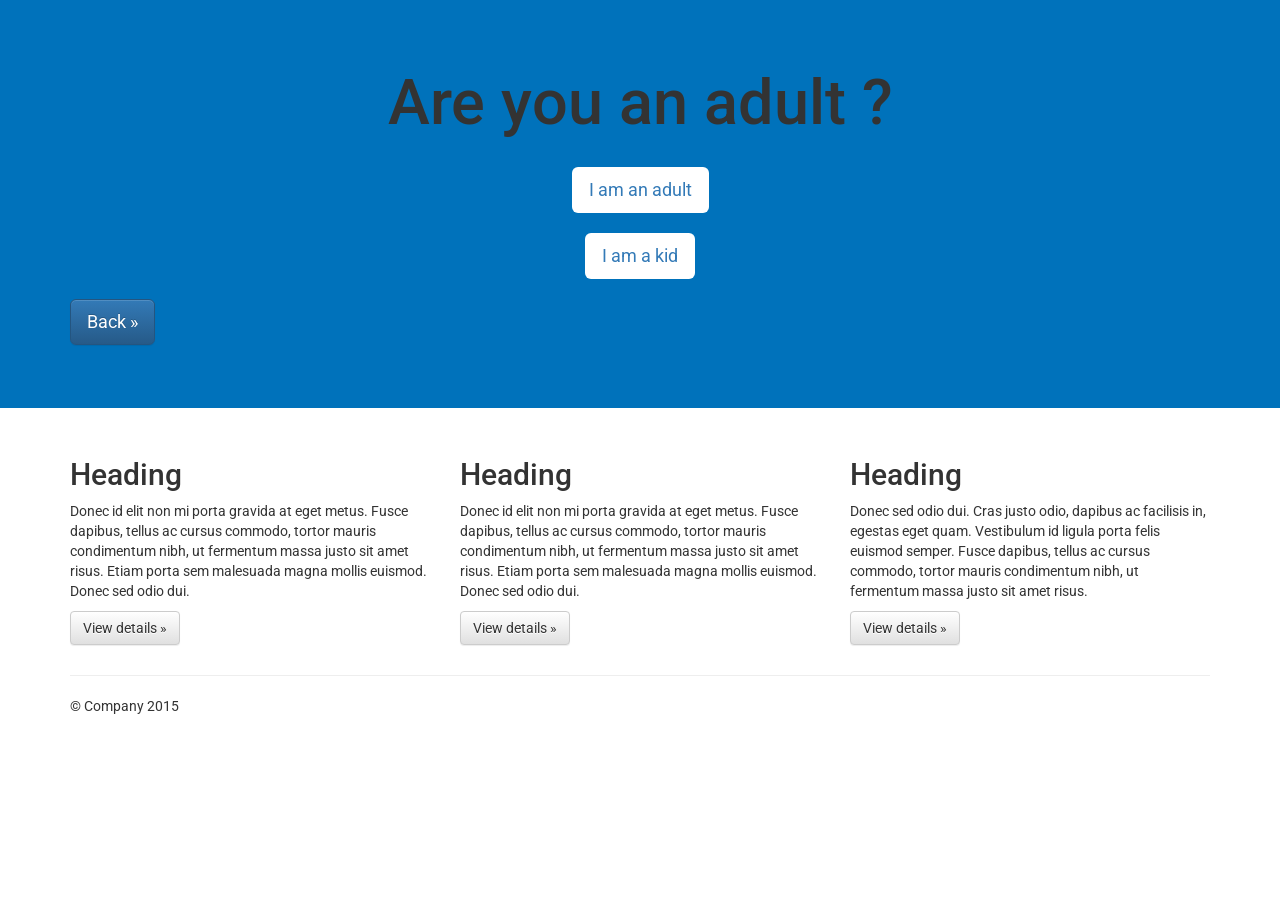
==== index.html @ d4721c8a "changing font to roboto" ====
<!doctype html>
<!--[if lt IE 7]>      <html class="no-js lt-ie9 lt-ie8 lt-ie7" lang=""> <![endif]-->
<!--[if IE 7]>         <html class="no-js lt-ie9 lt-ie8" lang=""> <![endif]-->
<!--[if IE 8]>         <html class="no-js lt-ie9" lang=""> <![endif]-->
<!--[if gt IE 8]><!--> <html class="no-js" lang=""> <!--<![endif]-->

    <head>
        <meta charset="utf-8">
        <meta http-equiv="X-UA-Compatible" content="IE=edge,chrome=1">
        <title></title>
        <meta name="description" content="">
        <meta name="viewport" content="width=device-width, initial-scale=1">

        <link rel="stylesheet" href="css/bootstrap.min.css">
        <style>
            body {
                padding-bottom: 20px;
            }
        </style>
        <link rel="stylesheet" href="css/bootstrap-theme.min.css">
        <link rel="stylesheet" href="css/main.css">
        <link href="https://fonts.googleapis.com/css?family=Roboto:300" rel="stylesheet">

        <script src="js/vendor/modernizr-2.8.3-respond-1.4.2.min.js"></script>
    </head>

    <body>
<!--[if lt IE 8]>
  <p class="browserupgrade">You are using an <strong>outdated</strong> browser. Please <a href="http://browsehappy.com/">upgrade your browser</a> to improve your experience.</p>
<![endif]-->

    <!-- Main jumbotron for a primary marketing message or call to action -->
    <div class="jumbotron">
      <div class="container">
        <h1></h1>
        <br />
        <section id="choices"></section>
        <p><a class="btn btn-primary btn-lg" href="#" role="button">Back &raquo;</a></p>
      </div>
    </div>

    <div class="container">
      <!-- Example row of columns -->
      <div class="row">
        <div class="col-md-4">
          <h2>Heading</h2>
          <p>Donec id elit non mi porta gravida at eget metus. Fusce dapibus, tellus ac cursus commodo, tortor mauris condimentum nibh, ut fermentum massa justo sit amet risus. Etiam porta sem malesuada magna mollis euismod. Donec sed odio dui. </p>
          <p><a class="btn btn-default" href="#" role="button">View details &raquo;</a></p>
        </div>
        <div class="col-md-4">
          <h2>Heading</h2>
          <p>Donec id elit non mi porta gravida at eget metus. Fusce dapibus, tellus ac cursus commodo, tortor mauris condimentum nibh, ut fermentum massa justo sit amet risus. Etiam porta sem malesuada magna mollis euismod. Donec sed odio dui. </p>
          <p><a class="btn btn-default" href="#" role="button">View details &raquo;</a></p>
       </div>
        <div class="col-md-4">
          <h2>Heading</h2>
          <p>Donec sed odio dui. Cras justo odio, dapibus ac facilisis in, egestas eget quam. Vestibulum id ligula porta felis euismod semper. Fusce dapibus, tellus ac cursus commodo, tortor mauris condimentum nibh, ut fermentum massa justo sit amet risus.</p>
          <p><a class="btn btn-default" href="#" role="button">View details &raquo;</a></p>
        </div>
      </div>

      <hr>

      <footer>
        <p>&copy; Company 2015</p>
      </footer>
    </div>

    <script src="//ajax.googleapis.com/ajax/libs/jquery/1.11.2/jquery.min.js"></script>
    <script>window.jQuery || document.write('<script src="js/vendor/jquery-1.11.2.min.js"><\/script>')</script>
    <script src="js/vendor/bootstrap.min.js"></script>
    <script src="js/main.js"></script>

        <!-- Google Analytics: change UA-XXXXX-X to be your site's ID. -->
        <script>
            (function(b,o,i,l,e,r){b.GoogleAnalyticsObject=l;b[l]||(b[l]=
            function(){(b[l].q=b[l].q||[]).push(arguments)});b[l].l=+new Date;
            e=o.createElement(i);r=o.getElementsByTagName(i)[0];
            e.src='//www.google-analytics.com/analytics.js';
            r.parentNode.insertBefore(e,r)}(window,document,'script','ga'));
            ga('create','UA-XXXXX-X','auto');ga('send','pageview');
        </script>
    </body>
</html>
---- css/main.css ----
/* ==========================================================================
   Author's custom styles
   ========================================================================== */

html * {
  font-family: 'Roboto', sans-serif !important;
}

h1 {
  text-align: center;
  color: #FFF;
}

#choices {
  text-align: center;
}

.button-options {
  background-color: #FFF;
  color: #4169e1;
}

.button-options:hover {
  background-color: #4169e1;
  color: #FFF;
}

.jumbotron {
  background-color: #0072BB;
}
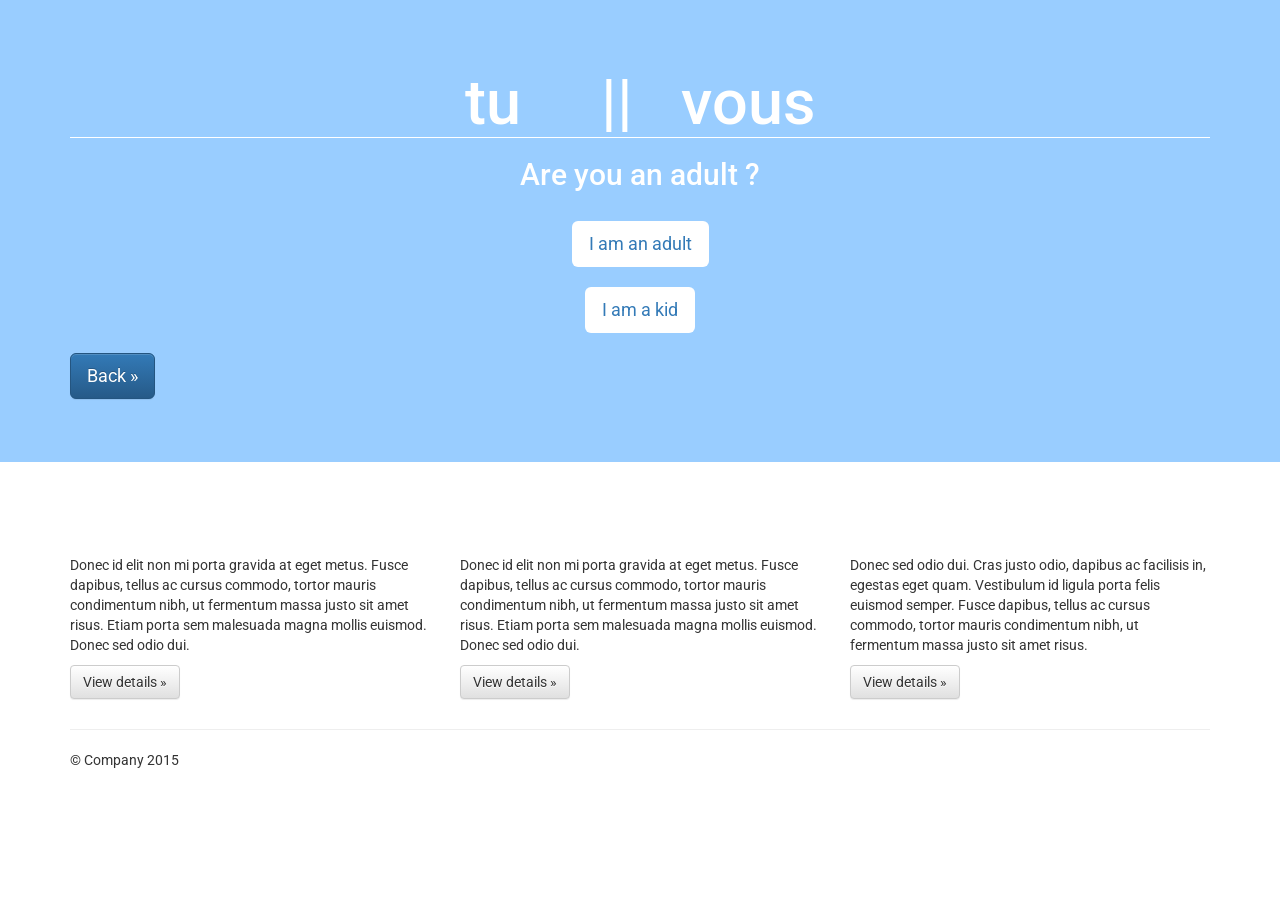
==== commit 139d4f41: "adding svg have to make buttons clickable as opposed to links" ====
--- a/index.html
+++ b/index.html
@@ -32,7 +32,8 @@
     <!-- Main jumbotron for a primary marketing message or call to action -->
     <div class="jumbotron">
       <div class="container">
-        <h1></h1>
+        <h1>tu &nbsp; &nbsp; || &nbsp; vous</h1>
+        <h2></h2>
         <br />
         <section id="choices"></section>
         <p><a class="btn btn-primary btn-lg" href="#" role="button">Back &raquo;</a></p>
--- a/css/main.css
+++ b/css/main.css
@@ -9,6 +9,13 @@
 }
 
 h1 {
+  color: #FFF !important;
+  text-align: center;
+  border-bottom: thin solid #FFF;
+  border-width: 1px;
+}
+
+h2 {
   text-align: center;
   color: #FFF;
 }
@@ -28,5 +35,5 @@
 }
 
 .jumbotron {
-  background-color: #0072BB;
+  background-color: #99CDFF;
 }
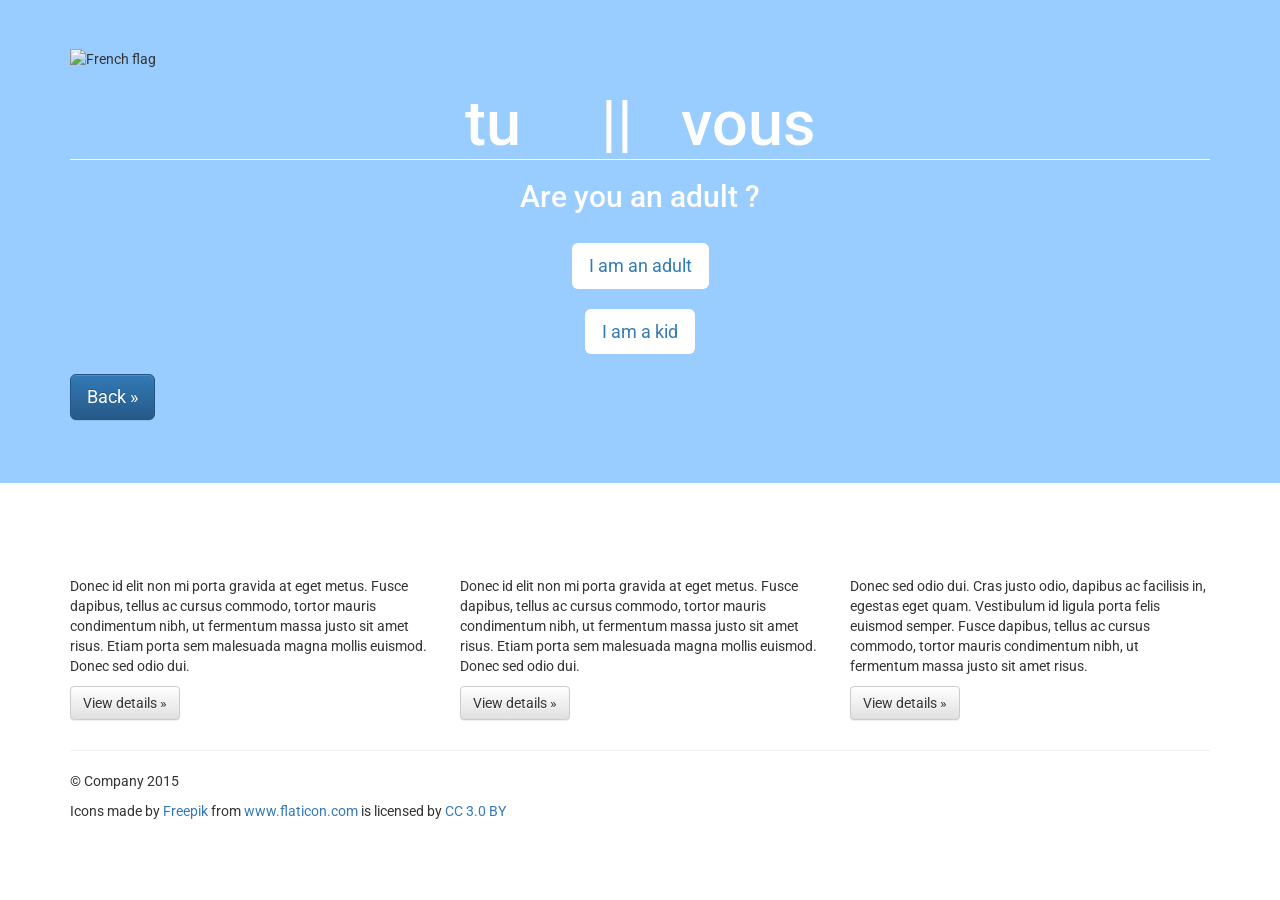
==== commit 5806f63e: "resizing svg icon" ====
--- a/index.html
+++ b/index.html
@@ -32,6 +32,7 @@
     <!-- Main jumbotron for a primary marketing message or call to action -->
     <div class="jumbotron">
       <div class="container">
+        <img src="france.svg" alt="French flag" id="frenchflag">
         <h1>tu &nbsp; &nbsp; || &nbsp; vous</h1>
         <h2></h2>
         <br />
@@ -64,6 +65,7 @@
 
       <footer>
         <p>&copy; Company 2015</p>
+        <div>Icons made by <a href="http://www.freepik.com" title="Freepik">Freepik</a> from <a href="http://www.flaticon.com" title="Flaticon">www.flaticon.com</a> is licensed by <a href="http://creativecommons.org/licenses/by/3.0/" title="Creative Commons BY 3.0" target="_blank">CC 3.0 BY</a></div>
       </footer>
     </div>
 
--- a/css/main.css
+++ b/css/main.css
@@ -24,6 +24,11 @@
   text-align: center;
 }
 
+#frenchflag {
+  width: 8%;
+  length: 8%;
+}
+
 .button-options {
   background-color: #FFF;
   color: #4169e1;
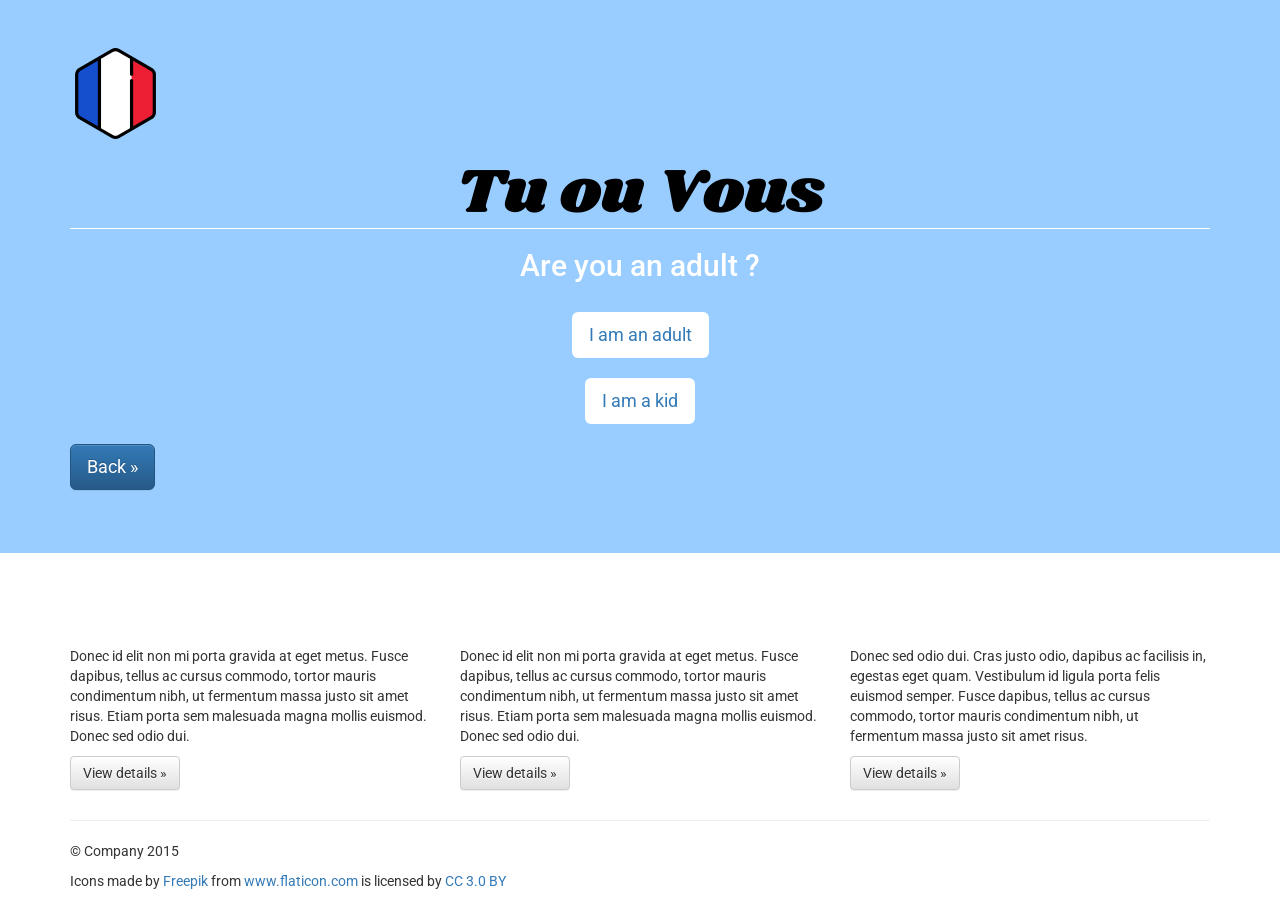
==== commit 5e335658: "changing title font" ====
--- a/index.html
+++ b/index.html
@@ -20,6 +20,7 @@
         <link rel="stylesheet" href="css/bootstrap-theme.min.css">
         <link rel="stylesheet" href="css/main.css">
         <link href="https://fonts.googleapis.com/css?family=Roboto:300" rel="stylesheet">
+        <link href="https://fonts.googleapis.com/css?family=Shrikhand" rel="stylesheet">
 
         <script src="js/vendor/modernizr-2.8.3-respond-1.4.2.min.js"></script>
     </head>
@@ -33,7 +34,7 @@
     <div class="jumbotron">
       <div class="container">
         <img src="france.svg" alt="French flag" id="frenchflag">
-        <h1>tu &nbsp; &nbsp; || &nbsp; vous</h1>
+        <h1>Tu ou Vous</h1>
         <h2></h2>
         <br />
         <section id="choices"></section>
--- a/css/main.css
+++ b/css/main.css
@@ -9,7 +9,8 @@
 }
 
 h1 {
-  color: #FFF !important;
+  font-family: 'Shrikhand', cursive !important; 
+  color: black !important;
   text-align: center;
   border-bottom: thin solid #FFF;
   border-width: 1px;
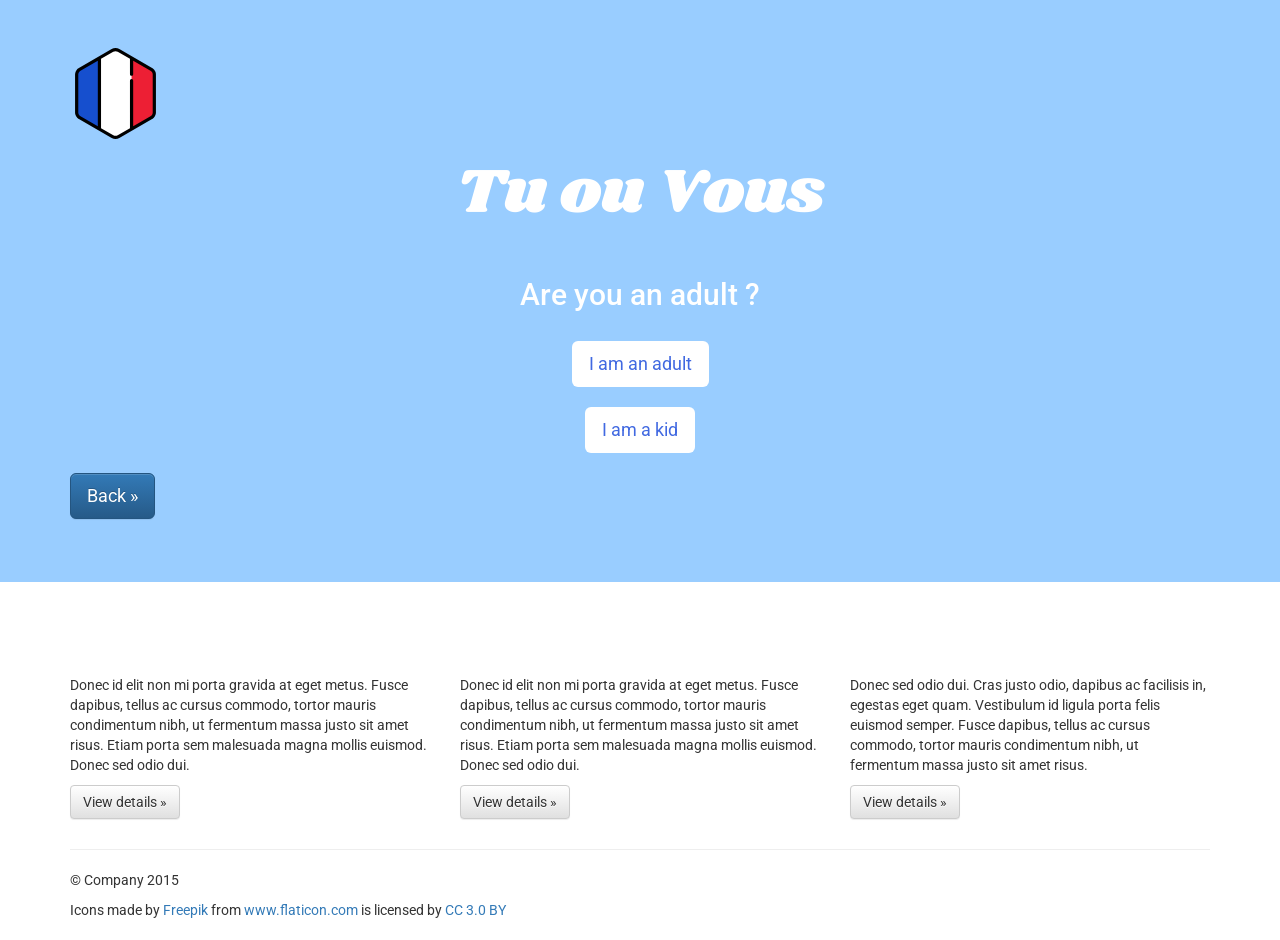
==== commit 5de41b56: "styling updates" ====
--- a/index.html
+++ b/index.html
@@ -35,6 +35,9 @@
       <div class="container">
         <img src="france.svg" alt="French flag" id="frenchflag">
         <h1>Tu ou Vous</h1>
+        <div>
+          <br>
+        </div>
         <h2></h2>
         <br />
         <section id="choices"></section>
--- a/css/main.css
+++ b/css/main.css
@@ -9,12 +9,11 @@
 }
 
 h1 {
-  font-family: 'Shrikhand', cursive !important; 
-  color: black !important;
-  text-align: center;
-  border-bottom: thin solid #FFF;
-  border-width: 1px;
+  font-family: 'Shrikhand', cursive !important;
+  color: white !important;
+  text-align: center;  
 }
+
 
 h2 {
   text-align: center;
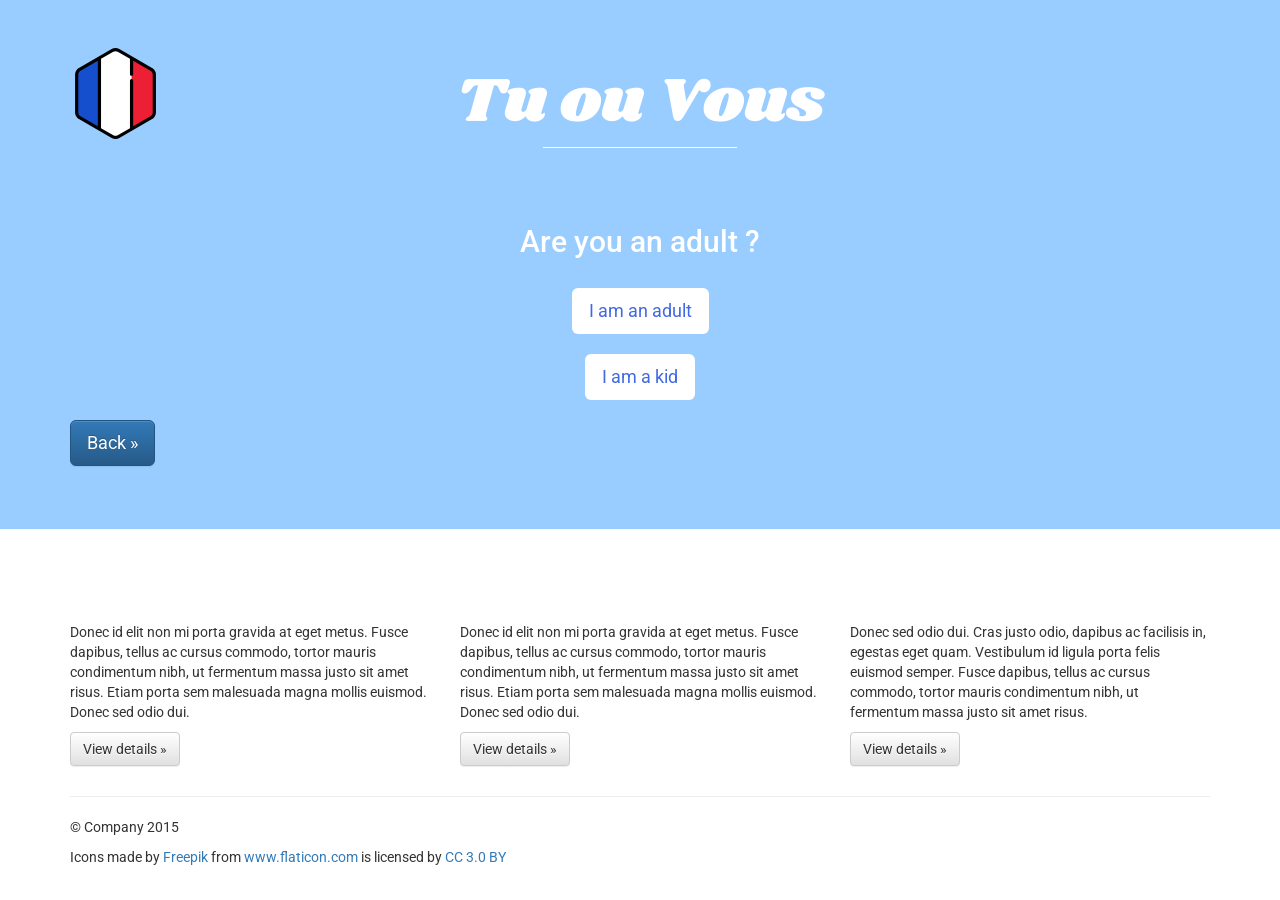
==== commit deb2eb65: "styling borders and spaces" ====
--- a/index.html
+++ b/index.html
@@ -34,9 +34,11 @@
     <div class="jumbotron">
       <div class="container">
         <img src="france.svg" alt="French flag" id="frenchflag">
-        <h1>Tu ou Vous</h1>
-        <div>
-          <br>
+        <div id="title-area">
+          <h1>Tu ou Vous</h1>
+          <div id="title-border">
+            <br>
+          </div>
         </div>
         <h2></h2>
         <br />
--- a/css/main.css
+++ b/css/main.css
@@ -11,9 +11,20 @@
 h1 {
   font-family: 'Shrikhand', cursive !important;
   color: white !important;
-  text-align: center;  
+  text-align: center;
 }
 
+#title-border {
+  text-align: center;
+  border-top: solid white 1px;
+  width: 17%;
+  margin-left: 41.5%;
+}
+
+#title-area {
+  margin-top: -8%;
+  margin-bottom: 5%;
+}
 
 h2 {
   text-align: center;
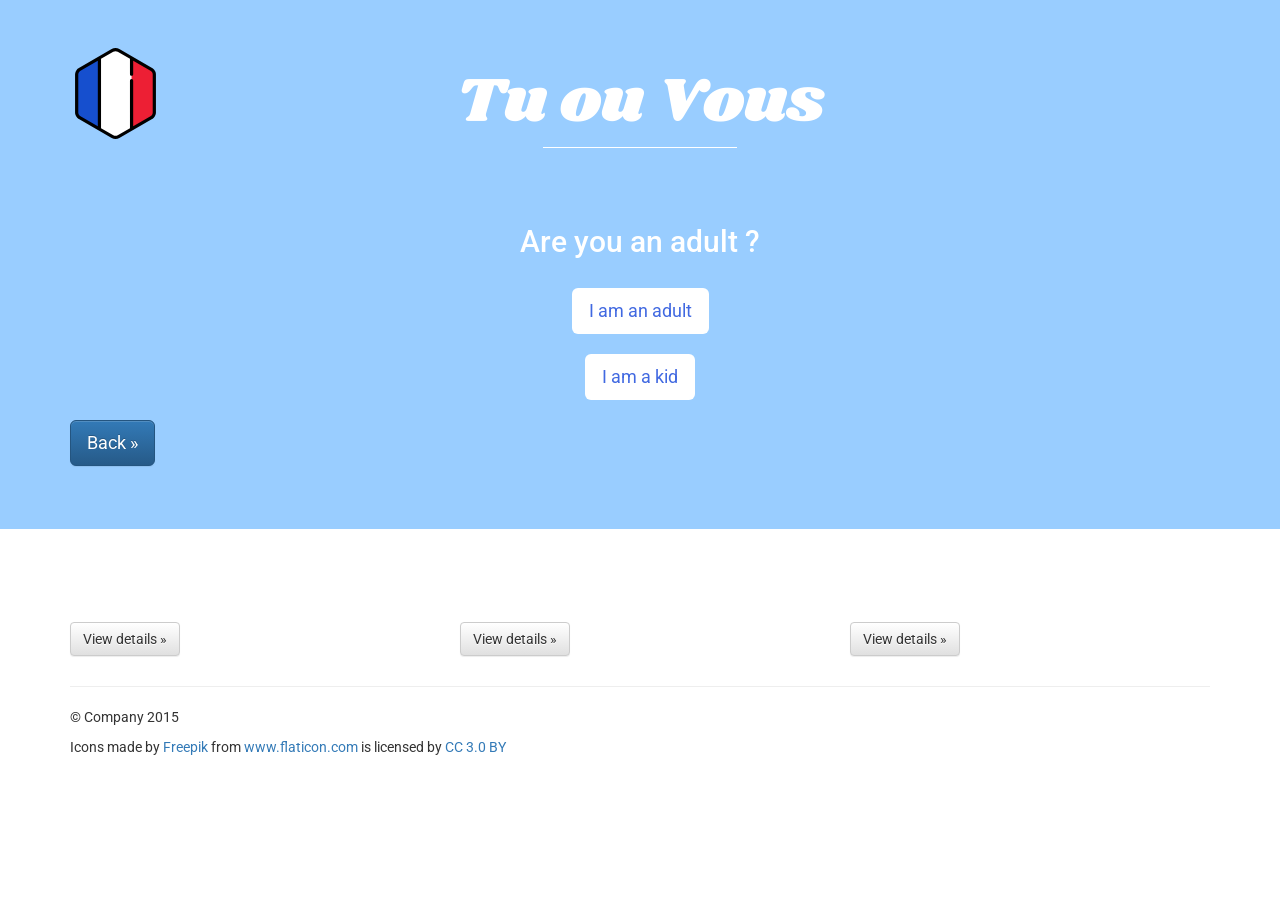
==== commit a0d832a2: "taking out placeholder" ====
--- a/index.html
+++ b/index.html
@@ -51,18 +51,15 @@
       <!-- Example row of columns -->
       <div class="row">
         <div class="col-md-4">
-          <h2>Heading</h2>
-          <p>Donec id elit non mi porta gravida at eget metus. Fusce dapibus, tellus ac cursus commodo, tortor mauris condimentum nibh, ut fermentum massa justo sit amet risus. Etiam porta sem malesuada magna mollis euismod. Donec sed odio dui. </p>
+          <h2>Heading</h2>          
           <p><a class="btn btn-default" href="#" role="button">View details &raquo;</a></p>
         </div>
         <div class="col-md-4">
           <h2>Heading</h2>
-          <p>Donec id elit non mi porta gravida at eget metus. Fusce dapibus, tellus ac cursus commodo, tortor mauris condimentum nibh, ut fermentum massa justo sit amet risus. Etiam porta sem malesuada magna mollis euismod. Donec sed odio dui. </p>
           <p><a class="btn btn-default" href="#" role="button">View details &raquo;</a></p>
        </div>
         <div class="col-md-4">
           <h2>Heading</h2>
-          <p>Donec sed odio dui. Cras justo odio, dapibus ac facilisis in, egestas eget quam. Vestibulum id ligula porta felis euismod semper. Fusce dapibus, tellus ac cursus commodo, tortor mauris condimentum nibh, ut fermentum massa justo sit amet risus.</p>
           <p><a class="btn btn-default" href="#" role="button">View details &raquo;</a></p>
         </div>
       </div>
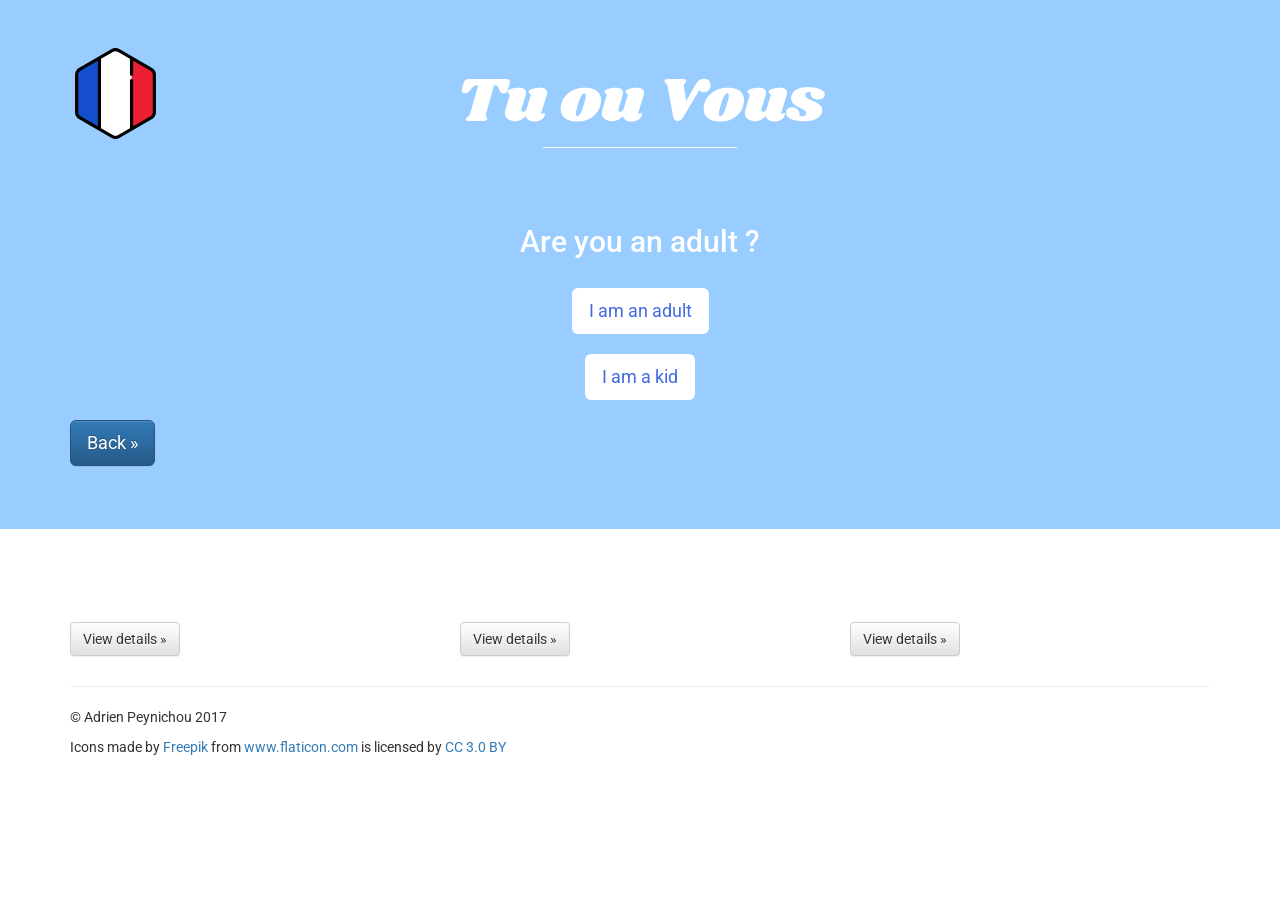
==== commit dce7904b: "added copyright info" ====
--- a/index.html
+++ b/index.html
@@ -51,7 +51,7 @@
       <!-- Example row of columns -->
       <div class="row">
         <div class="col-md-4">
-          <h2>Heading</h2>          
+          <h2>Heading</h2>
           <p><a class="btn btn-default" href="#" role="button">View details &raquo;</a></p>
         </div>
         <div class="col-md-4">
@@ -67,7 +67,7 @@
       <hr>
 
       <footer>
-        <p>&copy; Company 2015</p>
+        <p>&copy; Adrien Peynichou 2017</p>
         <div>Icons made by <a href="http://www.freepik.com" title="Freepik">Freepik</a> from <a href="http://www.flaticon.com" title="Flaticon">www.flaticon.com</a> is licensed by <a href="http://creativecommons.org/licenses/by/3.0/" title="Creative Commons BY 3.0" target="_blank">CC 3.0 BY</a></div>
       </footer>
     </div>
